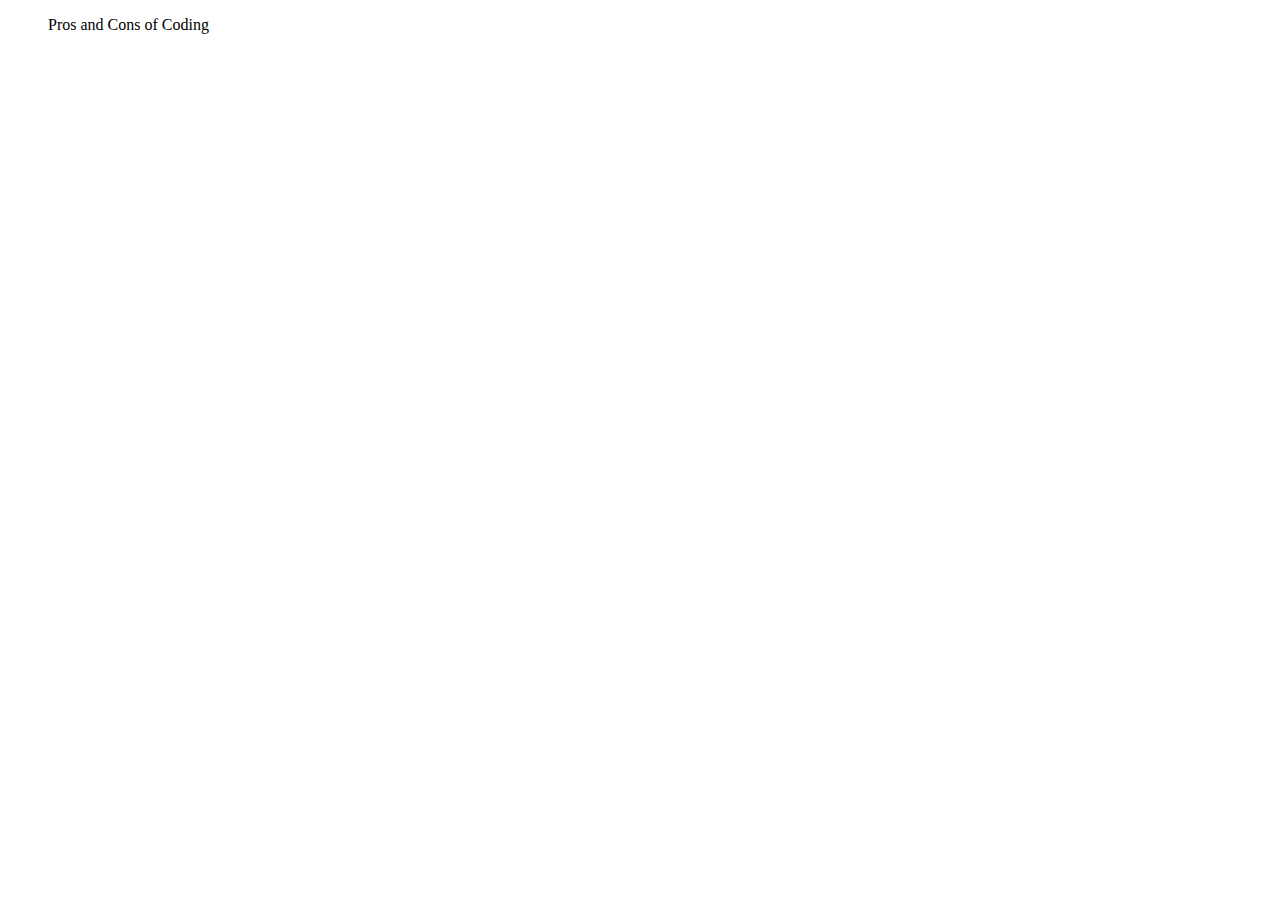
==== html-css/index.html @ 141858ba "first commit" ====
<!DOCTYPE html>
<html lang="en">
<head>
    <meta charset="UTF-8">
    <meta name="viewport" content="width=device-width, initial-scale=1.0">
    <title>Document</title>
</head>
<body>
    <ol>Pros and Cons of Coding</ol>
    
</body>
</html>
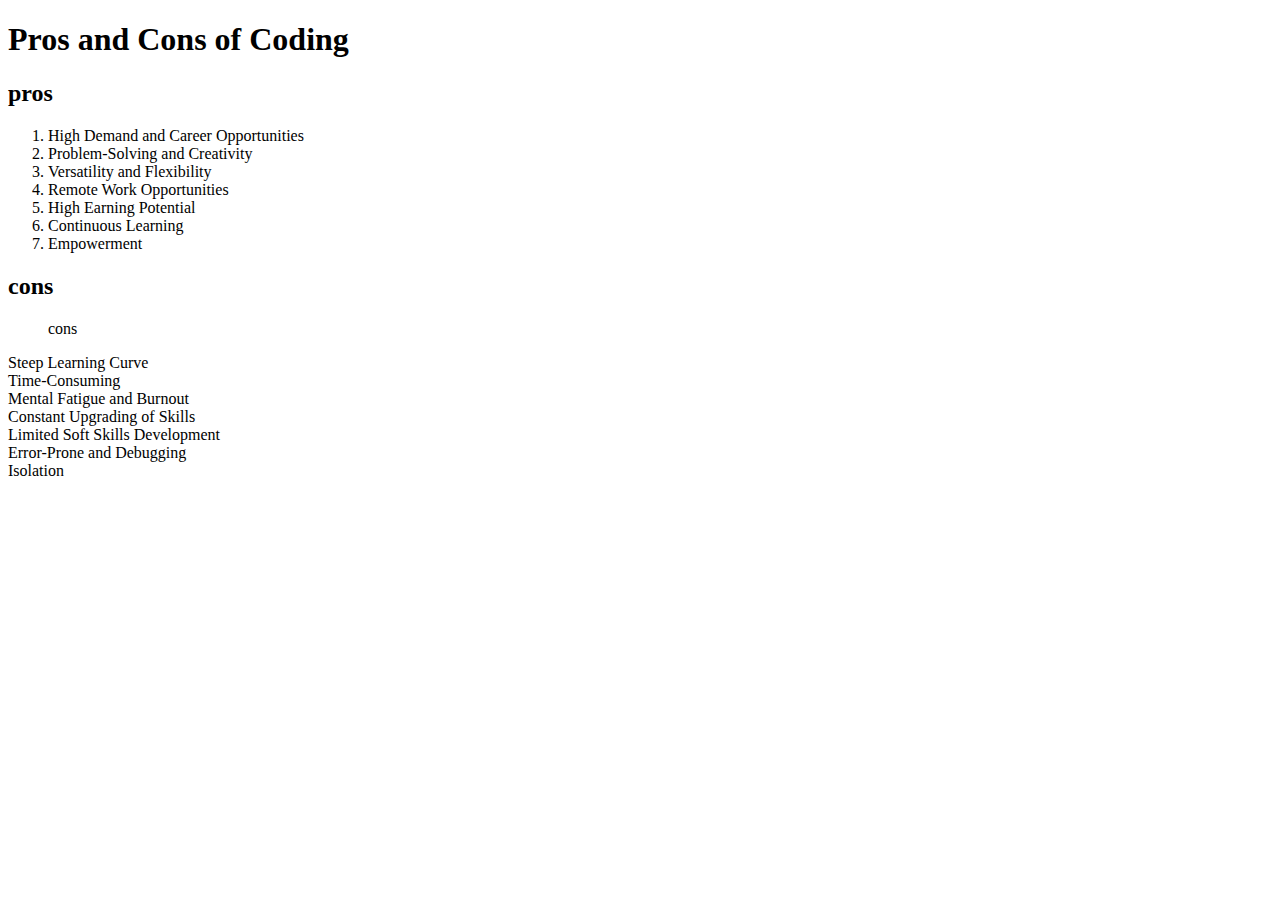
==== commit b38eabdd: "Update index.html" ====
--- a/html-css/index.html
+++ b/html-css/index.html
@@ -6,7 +6,24 @@
     <title>Document</title>
 </head>
 <body>
-    <ol>Pros and Cons of Coding</ol>
-    
-</body>
-</html>+    <h1>Pros and Cons of Coding</h1>
+    <h2>pros</h2>
+    <ol>
+        <li>High Demand and Career Opportunities</li>
+        <li>Problem-Solving and Creativity</li>
+        <li>Versatility and Flexibility</li>
+        <li>Remote Work Opportunities</li>
+        <li>High Earning Potential</li>
+        <li>Continuous Learning</li>
+        <li>Empowerment</li>
+    </ol>
+    <h2>cons</h2>
+    <ul>cons</ul>
+      <li>Steep Learning Curve</li>
+        <li>Time-Consuming</li>
+        <li>Mental Fatigue and Burnout</li>
+        <li>Constant Upgrading of Skills</li>
+        <li>Limited Soft Skills Development</li>
+        <li>Error-Prone and Debugging</li>
+        <li>Isolation</li></body>
+</html>
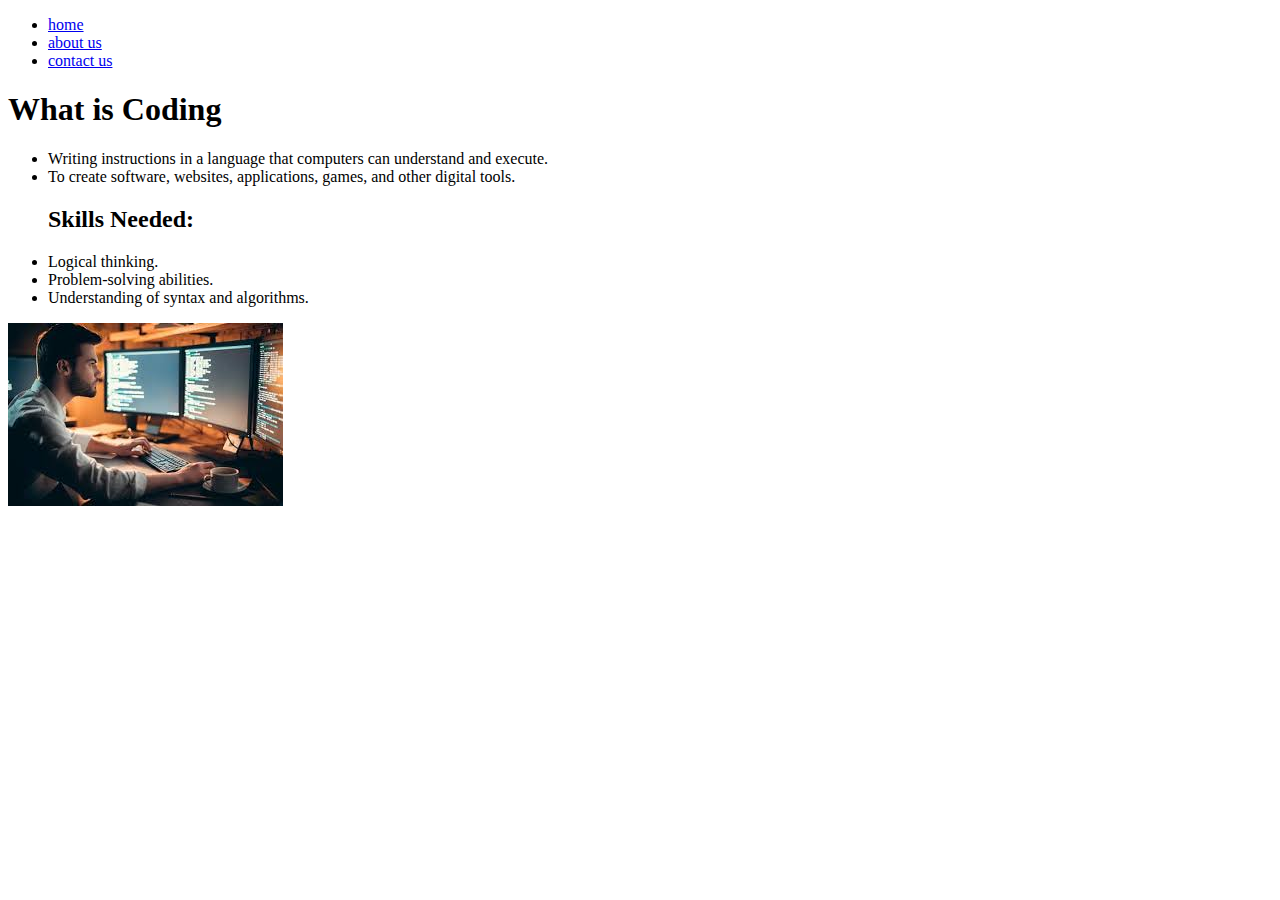
==== commit 0e114465: "Update index.html" ====
--- a/html-css/index.html
+++ b/html-css/index.html
@@ -3,27 +3,32 @@
 <head>
     <meta charset="UTF-8">
     <meta name="viewport" content="width=device-width, initial-scale=1.0">
-    <title>Document</title>
+    <title>Styled Document</title>
+    <link rel="stylesheet" href="styles.css">
 </head>
 <body>
-    <h1>Pros and Cons of Coding</h1>
-    <h2>pros</h2>
-    <ol>
-        <li>High Demand and Career Opportunities</li>
-        <li>Problem-Solving and Creativity</li>
-        <li>Versatility and Flexibility</li>
-        <li>Remote Work Opportunities</li>
-        <li>High Earning Potential</li>
-        <li>Continuous Learning</li>
-        <li>Empowerment</li>
-    </ol>
-    <h2>cons</h2>
-    <ul>cons</ul>
-      <li>Steep Learning Curve</li>
-        <li>Time-Consuming</li>
-        <li>Mental Fatigue and Burnout</li>
-        <li>Constant Upgrading of Skills</li>
-        <li>Limited Soft Skills Development</li>
-        <li>Error-Prone and Debugging</li>
-        <li>Isolation</li></body>
-</html>
+    <nav>
+        <ul>
+            <li> <a href="index.html">home</a> </li>
+            <li> <a href="about.html">about us</a> </li>
+            <li> <a href="contact.html">contact us</a> </li>
+        </ul>
+    </nav>
+
+    <h1>What is Coding</h1>
+    <ul>
+        <li>Writing instructions in a language that computers can understand and execute.</li>
+        <li>To create software, websites, applications, games, and other digital tools.</li>
+    </ul>
+    <ul>
+        <h2>Skills Needed:</h2>
+        <li>Logical thinking.</li>
+        <li>Problem-solving abilities.</li>
+        <li>Understanding of syntax and algorithms.</li>
+    </ul>
+   
+<img src="[data-uri]"
+ alt="Coder">
+
+</body>
+</html
